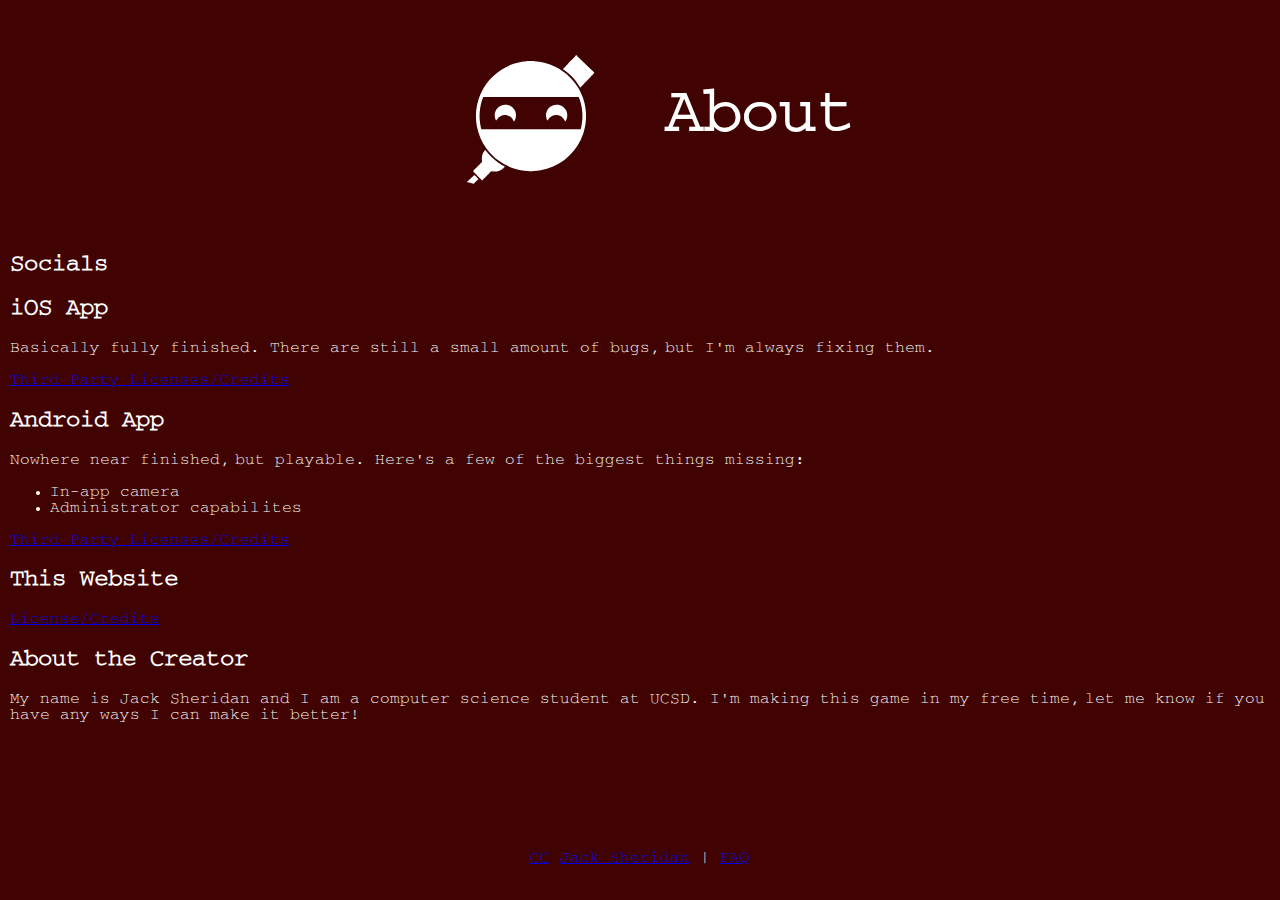
==== about.html @ c423f17b "Add files via upload" ====
<?xml version="1.0" encoding="utf-8"?>
<!DOCTYPE html PUBLIC "-//W3C//DTD XHTML 1.0 Strict//EN" "http://www.w3.org/TR/xhtml1/DTD/xhtml1-strict.dtd">
<html xmlns="http://www.w3.org/1999/xhtml" xml:lang="en-GB">
<head>
    <title>About Assassin</title>
    <meta name="viewport" content="width=device-width, initial-scale=1">
    <link rel="stylesheet" href="https://www.w3schools.com/lib/w3.css">
    <link rel="stylesheet" href="/assets/other.css">
    <link rel="stylesheet" href="https://use.fontawesome.com/releases/v5.8.1/css/all.css" integrity="sha384-50oBUHEmvpQ+1lW4y57PTFmhCaXp0ML5d60M1M7uH2+nqUivzIebhndOJK28anvf" crossorigin="anonymous">
    <meta http-equiv="Content-Type" content="application/xhtml+xml; charset=utf-8" />
    <meta name="description" content="Assassin" />
    <meta name="keywords" content="Grab some friends. Get your target. Survive to the end." />
    <meta name="robots" content="index, follow" />
    <link rel="apple-touch-icon" sizes="180x180" href="/assets/apple-touch-icon.png">
    <link rel="icon" type="image/png" sizes="32x32" href="/assets/favicon-32x32.png">
    <link rel="icon" type="image/png" sizes="16x16" href="/assets/favicon-16x16.png">
    <link rel="manifest" href="/assets/site.webmanifest">
    <link rel="shortcut icon" href="/assets/favicon.ico">
    <meta name="msapplication-TileColor" content="#da532c">
    <meta name="msapplication-config" content="/assets/browserconfig.xml">
    <meta name="theme-color" content="#ffffff">
    <link rel="icon" href="assets/favicon.png">
</head>
<body>
    <div id="container">
	<div id="header">
	    <!-- Header start -->
	    <center>
		<h1 class="w3-text-white w3-padding-16"><a href='/' class="linkNoStyle"><img class="ninja" src = "assets/ninja.svg"></a> About</h1>
	    </center>
	    <!-- Header end -->
	</div>
	<div id="body">
	<!-- Body start -->
	<h2>Socials</h2>
    <div>
    <p></p>
    <a href="mailto:support@assassin.fun" target="_blank"><i class="fa fa-envelope w3-xlarge"></i></a>
    <a href="https://www.youtube.com/channel/UCAR3HV1FSXHuDBxGNH0Q-Aw" target="_blank"><i class="fab fa-youtube-square w3-hover-text-red w3-xlarge"></i></a>
    <a href="https://twitter.com/assassin_fun" target="_blank"><i class="fab fa-twitter-square w3-hover-text-light-blue w3-xlarge"></i></a>
    <a href="https://www.instagram.com/assassin.fun/" target="_blank"><i class="fab fa-instagram w3-hover-text-purple w3-xlarge"></i></a>
</div>
    <h2>iOS App</h2>
    <p>
        Basically fully finished. There are still a small amount of bugs, but I'm always fixing them.
    </p>
    <a href='/ioslicenses.html'>Third Party Licenses/Credits</a>
    <h2>Android App</h2>
     Nowhere near finished, but playable. Here's a few of the biggest things missing:
    <ul>
      <li>In-app camera</li>
      <li>Administrator capabilites</li>
    </ul>
    <a href='/androidlicenses.html'>Third Party Licenses/Credits</a>
    <h2>This Website</h2>
    <a href='/license.html'>License/Credits</a>
    <h2>About the Creator</h2>
    <p>
      My name is Jack Sheridan and I am a computer science student at UCSD. 
      I'm making this game in my free time, let me know if you have any ways I can make it better!
    </p>
    
	<!-- Body end -->
	</div>
	
	<div id="footer" class=" w3-center">
	<!-- Footer start -->
            <center>
		<p class="w3-text-white"><a href='http://creativecommons.org/licenses/by-sa/4.0/'>CC</a> <a href="https://www.jacksheridan.com">Jack Sheridan</a> | <a href="/faq.html">FAQ</a></p>
            </center>
	<!-- Footer end -->
	</div>
</div>
</body>
</html>
---- assets/other.css ----
@font-face{
    font-family:courier;
    font-style:normal;
    font-weight:400;
    src:url(/assets/courier.woff) format('woff'),url(/assets/courier.ttf) format('truetype')
}

html,body,h1,h2,h3,h4,h5,h6 {
    font-family: 'Courier', arial;
    color: white;
}

html, body {
    margin:0;
    padding:0;
    height:100%;
    width: 100%;
    background-color: #400301;
}

.gridHolder {
    display: table;
    width:100%;
    table-layout: fixed;
    text-align: center;
    vertical-align: middle;
}

.grid-item {
    padding: 20px;
    position: relative;
    font-size: 30px;
    text-align: center;
}  
        
h1 {
    font-size: 5vmax;
}

h5 {
    font-size: 3vmax;
}
        
.big3img {
    width: 9em;
}

.ninja {
    width: 3em;
    vertical-align: middle;
}

.column {
  float: left;
  width: 33.33%;
  padding: 10px;
}

/* Clear floats after the columns */
.row:after {
  content: "";
  display: table;
  clear: both;
}

@media screen and (max-width: 600px) {
  .column {
    width: 100%;
  }
}

.faqCollapsible {
  background-color: #fff;
  color: black;
  cursor: pointer;
  padding: 18px;
  margin-bottom: 4px;
  width: 100%;
  border: none;
  text-align: left;
  outline: none;
  font-size: 15px;
}
	    
.linkNoStyle {
  color: inherit;
  text-decoration: none;
}

.faqContent {
  padding: 0 18px;
  display: none;
  overflow: hidden;
  background-color: #400301;
}
	
#container {
    min-height:100%;
    min-width:100%;
    position:relative;
}
	
#header {
    padding:10px;
}
	
#body {
    padding:10px;
        width: 100%;

    padding-bottom:60px;	/* Height of the footer */
}

.iosimg {
    font-size: 30px;
    width: 6em;
}
    
.androidimg {
    font-size: 30px;
    width: 6em;
}
        
#footer {
    position:absolute;
    bottom:0;
    width:100%;
    height:60px;			/* Height of the footer */
}

#header p, #header h1 {
    margin:0;
    padding:10px 0 0 10px;
}
	
#footer p {
    margin:0;
    padding:10px;
}
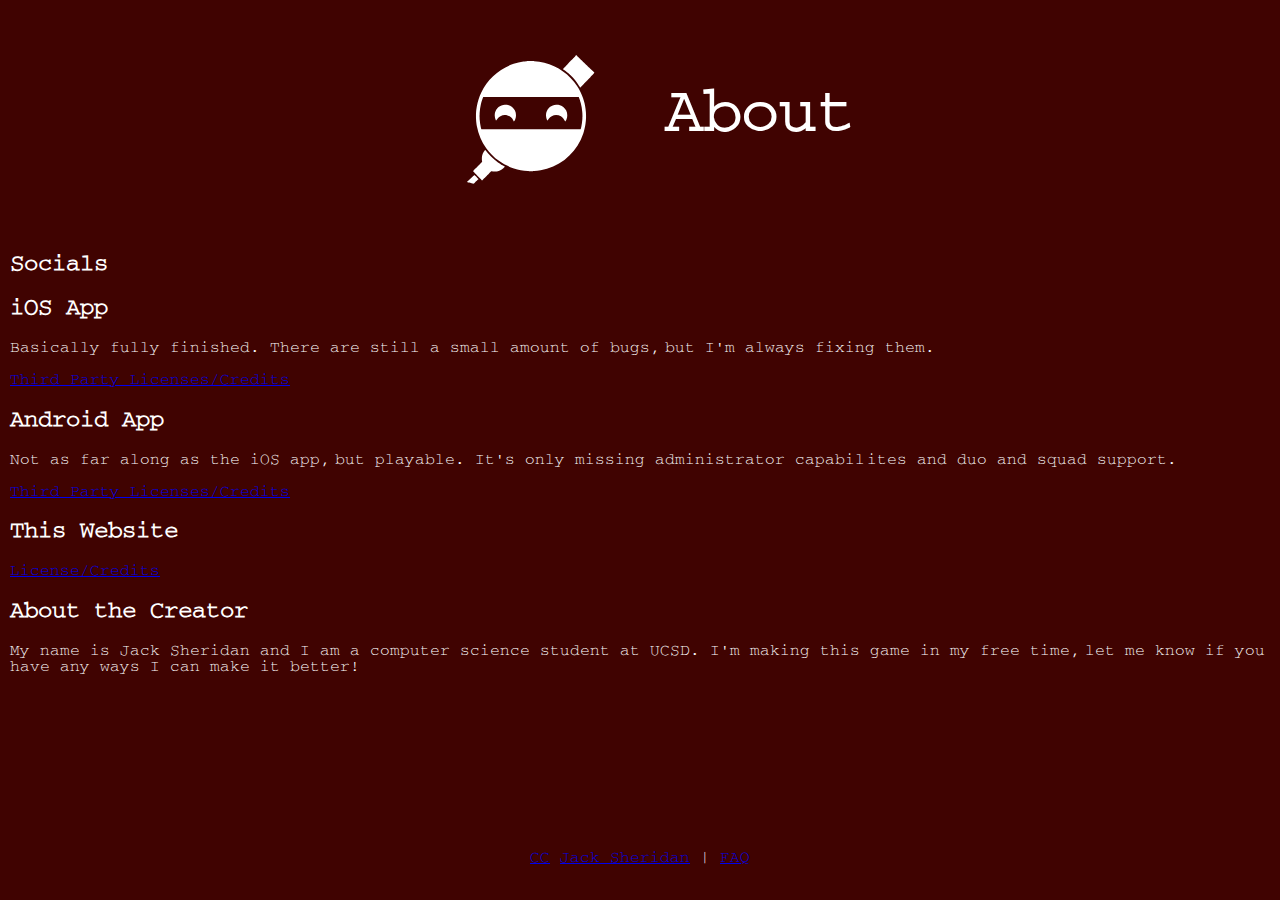
==== commit 7476d74c: "Update about.html" ====
--- a/about.html
+++ b/about.html
@@ -38,6 +38,7 @@
     <a href="mailto:support@assassin.fun" target="_blank"><i class="fa fa-envelope w3-xlarge"></i></a>
     <a href="https://www.youtube.com/channel/UCAR3HV1FSXHuDBxGNH0Q-Aw" target="_blank"><i class="fab fa-youtube-square w3-hover-text-red w3-xlarge"></i></a>
     <a href="https://twitter.com/assassin_fun" target="_blank"><i class="fab fa-twitter-square w3-hover-text-light-blue w3-xlarge"></i></a>
+	    <a href="https://discord.gg/7JWDzmg" target="_blank"><i class="fab fa-discord w3-hover-text-dark-blue w3-xlarge"></i></a>
     <a href="https://www.instagram.com/assassin.fun/" target="_blank"><i class="fab fa-instagram w3-hover-text-purple w3-xlarge"></i></a>
 </div>
     <h2>iOS App</h2>
@@ -46,12 +47,10 @@
     </p>
     <a href='/ioslicenses.html'>Third Party Licenses/Credits</a>
     <h2>Android App</h2>
-     Nowhere near finished, but playable. Here's a few of the biggest things missing:
-    <ul>
-      <li>In-app camera</li>
-      <li>Administrator capabilites</li>
-    </ul>
-    <a href='/androidlicenses.html'>Third Party Licenses/Credits</a>
+	<p>
+    	Not as far along as the iOS app, but playable. It's only missing administrator capabilites and duo and squad support.
+		</p>   
+<a href='/androidlicenses.html'>Third Party Licenses/Credits</a>
     <h2>This Website</h2>
     <a href='/license.html'>License/Credits</a>
     <h2>About the Creator</h2>
